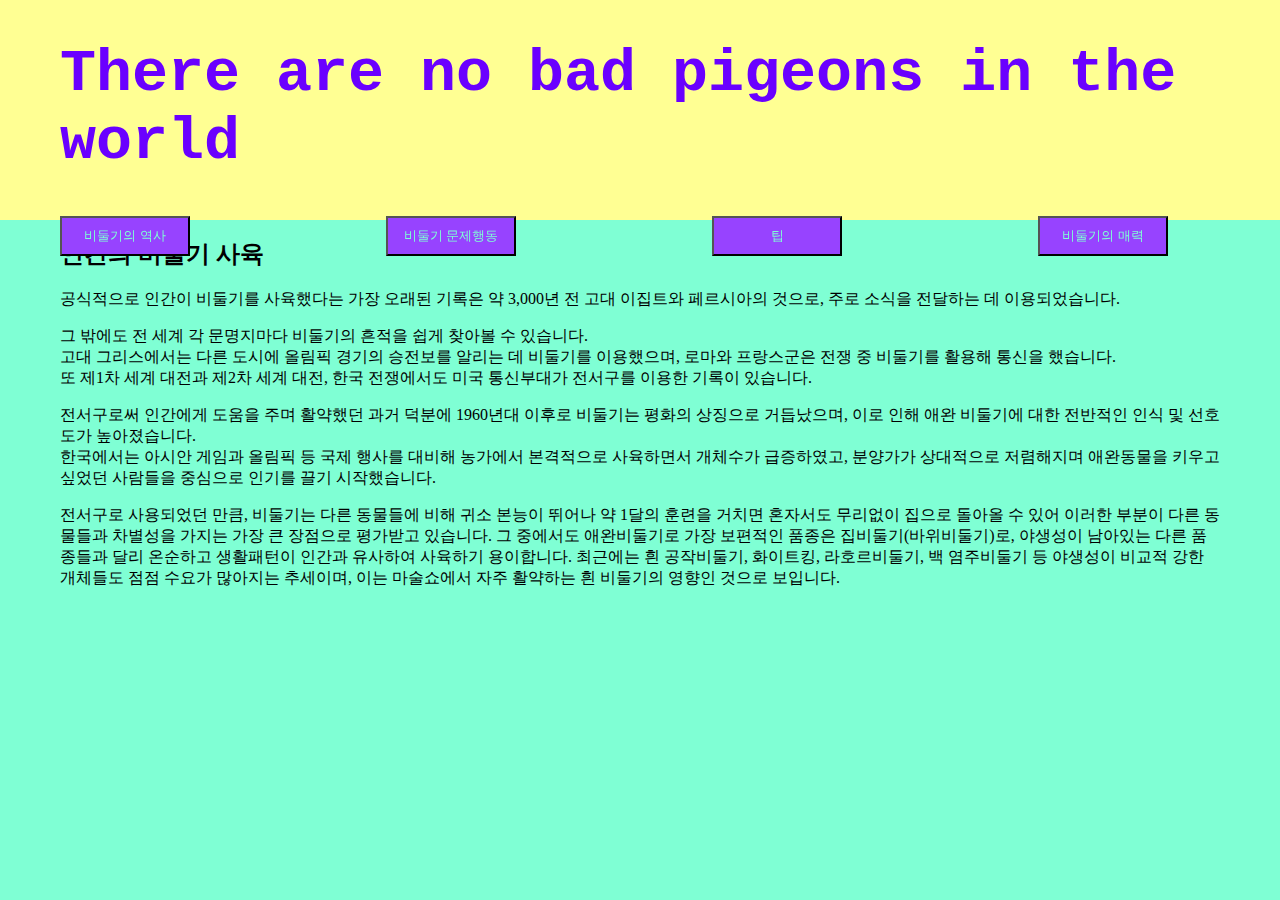
==== history.html @ 58c6b44a "Add files via upload" ====
<!doctype html>
<html>
<head>
  
  <title>세상에 나쁜 비둘기는 없다d</title>
  <meta charset="utf-8">
  <link href="style.css" rel="stylesheet" type="text/css" />
</head>

<body>
    <div class="header">
      <h1 id="f1" onclick="location.href='index.html'">There are no bad pigeons in the world</h1>
        <button type="button" id="bt"onclick="location.href='history.html'">비둘기의 역사</button>
        <button type="button" id="bt"onclick="location.href='matter.html'">비둘기 문제행동</button>
        <button type="button" id="bt"onclick="location.href='tip.html'">팁</button>
        <button type="button" id="bt"onclick="location.href='character.html'">비둘기의 매력</button>
    </div>

    <div class="main">
        <h2>인간의 비둘기 사육</h2>

        <p>
          공식적으로 인간이 비둘기를 사육했다는 가장 오래된 기록은 약 3,000년 전 고대 이집트와 페르시아의 것으로, 
          주로 소식을 전달하는 데 이용되었습니다.
        </p>
        <p>
           그 밖에도 전 세계 각 문명지마다 비둘기의 흔적을 쉽게 찾아볼 수 있습니다. 
           <br>고대 그리스에서는 다른 도시에 올림픽 경기의 승전보를 알리는 데 비둘기를 이용했으며, 로마와 프랑스군은 전쟁 중 비둘기를 활용해 통신을 했습니다.
           <br>또 제1차 세계 대전과 제2차 세계 대전, 한국 전쟁에서도 미국 통신부대가 전서구를 이용한 기록이 있습니다.
        </p>
        <p>
            전서구로써 인간에게 도움을 주며 활약했던 과거 덕분에 1960년대 이후로 비둘기는 평화의 상징으로 거듭났으며, 이로 인해 애완 비둘기에 대한 전반적인 인식 및 선호도가 높아졌습니다.
           <br>한국에서는 아시안 게임과 올림픽 등 국제 행사를 대비해 농가에서 본격적으로 사육하면서 개체수가 급증하였고, 분양가가 상대적으로 저렴해지며 애완동물을 키우고 싶었던 사람들을 중심으로 인기를 끌기 시작했습니다.
        </p>

        <p>
            전서구로 사용되었던 만큼, 비둘기는 다른 동물들에 비해 귀소 본능이 뛰어나 약 1달의 훈련을 거치면 혼자서도 무리없이 집으로 돌아올 수 있어 이러한 부분이 다른 동물들과 차별성을 가지는 가장 큰 장점으로 평가받고 있습니다.
            그 중에서도 애완비둘기로 가장 보편적인 품종은 집비둘기(바위비둘기)로, 야생성이 남아있는 다른 품종들과 달리 온순하고 생활패턴이 인간과 유사하여 사육하기 용이합니다.
            최근에는 흰 공작비둘기, 화이트킹, 라호르비둘기, 백 염주비둘기 등 야생성이 비교적 강한 개체들도 점점 수요가 많아지는 추세이며, 이는 마술쇼에서 자주 활약하는 흰 비둘기의 영향인 것으로 보입니다.
           
        </p>
    
      </div>
    
    </body>
    
    </html>
---- style.css ----
body {
  background:#7FFFD4;
  display:block;
  margin:0;
  padding:0;
}

.header {
  position:fixed;

  width:100%;
  height:200px;
  padding-bottom: 20px;
  padding-left:60px;
  padding-right:60px;
  background:#ffff93;
  text-align:left; 
  
}

.main {
  padding-top:17%;
  padding-left:60px;
  padding-right:60px;
  padding-bottom:120px;
  height:100%;
  text-align:left;
}

  #bt {
    background-color:#9743ff;
    color:#7FFFD4;
    height:40px; 
    width:130px;
  }


button + button {

  margin-left: 15%;
  
  }

#bt:hover {
  background-color:#ff19ff;
  transition: 0.2s;
}

#f1 {
  font-family :"Lucida Console", "Courier New", monospace;
  font-size: 60px;
  color: #6a00ff;
}

#f1:hover {
  color:#ff19ff;
  transition: 0.2s;
}

.container {
  position: relative; /* 이미지 위치를 조정할 때 필요한 컨테이너의 위치를 설정합니다. */
}

#img {
  position: absolute; /* 이미지를 절대 위치로 설정합니다. */
  top: 50px; /* 위에서부터의 거리를 설정합니다. */
  left: 50px; /* 왼쪽에서부터의 거리를 설정합니다. */
  width: 200px; /* 이미지의 너비를 조정합니다. */
  height: auto; /* 이미지의 높이를 자동으로 조정합니다. */
}
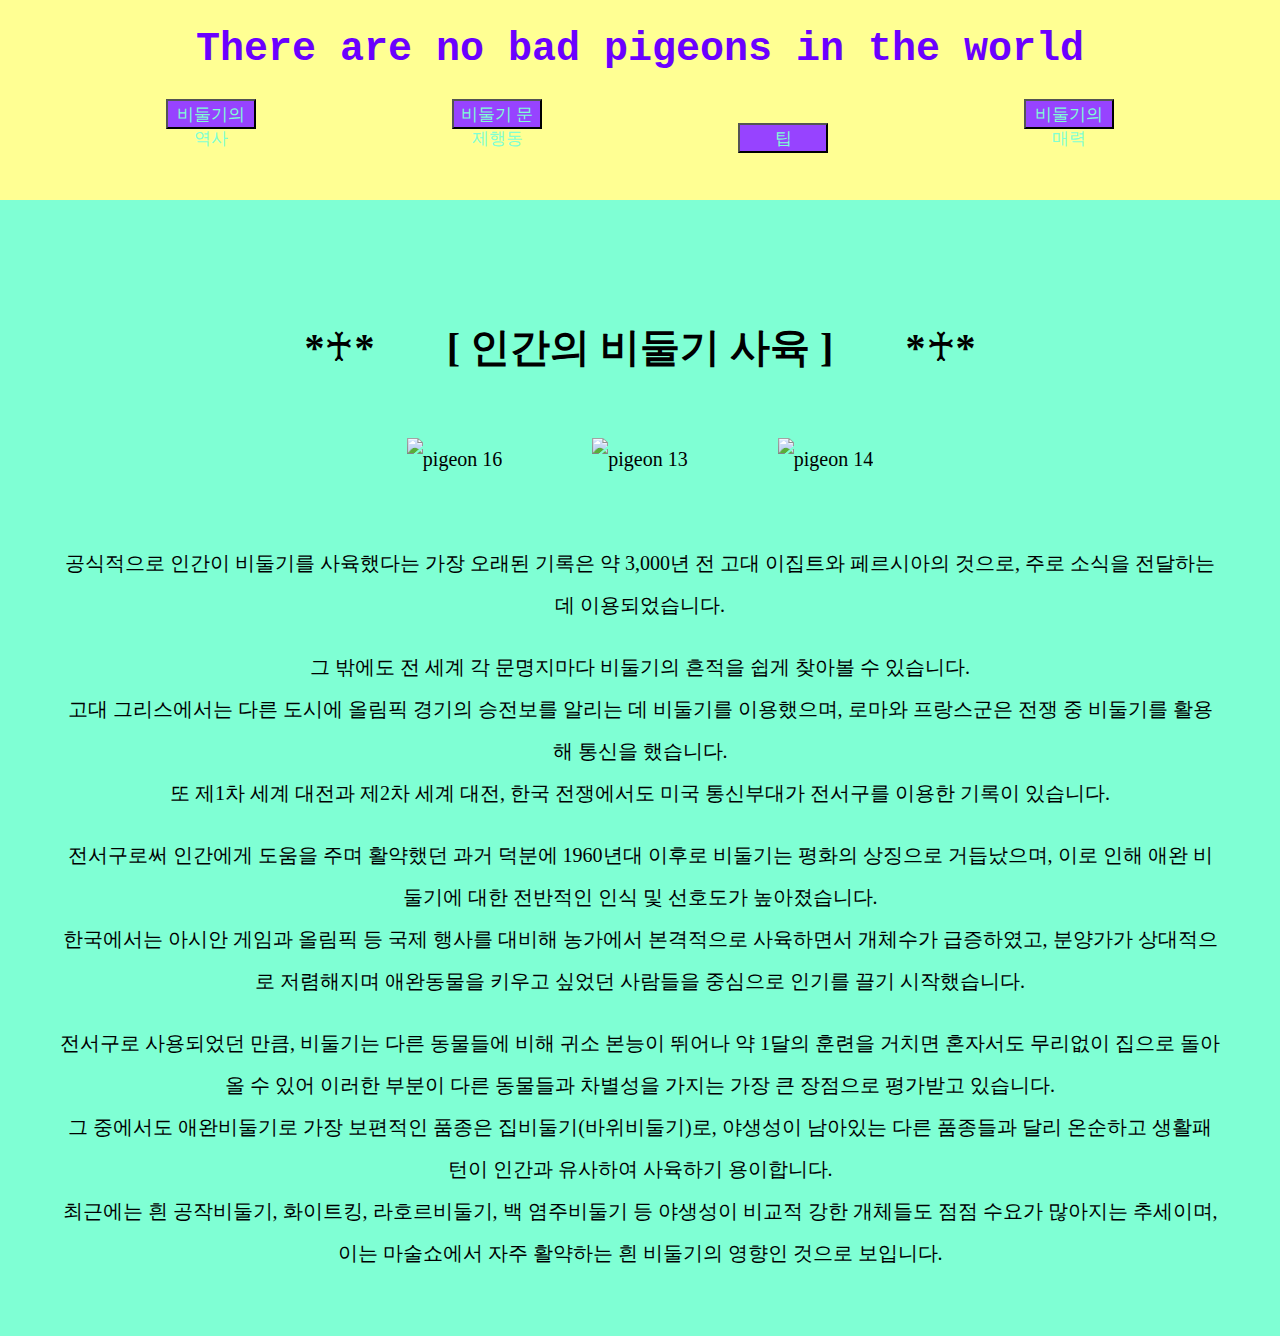
==== commit 68cb4652: "Update history.html" ====
--- a/history.html
+++ b/history.html
@@ -2,7 +2,7 @@
 <html>
 <head>
   
-  <title>세상에 나쁜 비둘기는 없다d</title>
+  <title>세상에 나쁜 비둘기는 없다</title>
   <meta charset="utf-8">
   <link href="style.css" rel="stylesheet" type="text/css" />
 </head>
@@ -17,8 +17,15 @@
     </div>
 
     <div class="main">
-        <h2>인간의 비둘기 사육</h2>
-
+        <h1>⛓𓌹*♰*𓌺⛓ [ 인간의 비둘기 사육 ] ⛓𓌹*♰*𓌺⛓</h1>
+        <br>
+        <img src="pigeon 16.png" alt="pigeon 16" height="400">  
+        &nbsp;&nbsp;&nbsp;&nbsp;&nbsp;&nbsp;&nbsp;&nbsp;&nbsp;&nbsp;&nbsp;&nbsp;&nbsp;&nbsp;&nbsp;&nbsp;
+        <img src="pigeon 13.png" alt="pigeon 13" height="400">
+        &nbsp;&nbsp;&nbsp;&nbsp;&nbsp;&nbsp;&nbsp;&nbsp;&nbsp;&nbsp;&nbsp;&nbsp;&nbsp;&nbsp;&nbsp;&nbsp;
+        <img src="pigeon 14.png" alt="pigeon 14" height="400"> 
+        <br>
+        <br>
         <p>
           공식적으로 인간이 비둘기를 사육했다는 가장 오래된 기록은 약 3,000년 전 고대 이집트와 페르시아의 것으로, 
           주로 소식을 전달하는 데 이용되었습니다.
@@ -35,13 +42,13 @@
 
         <p>
             전서구로 사용되었던 만큼, 비둘기는 다른 동물들에 비해 귀소 본능이 뛰어나 약 1달의 훈련을 거치면 혼자서도 무리없이 집으로 돌아올 수 있어 이러한 부분이 다른 동물들과 차별성을 가지는 가장 큰 장점으로 평가받고 있습니다.
-            그 중에서도 애완비둘기로 가장 보편적인 품종은 집비둘기(바위비둘기)로, 야생성이 남아있는 다른 품종들과 달리 온순하고 생활패턴이 인간과 유사하여 사육하기 용이합니다.
-            최근에는 흰 공작비둘기, 화이트킹, 라호르비둘기, 백 염주비둘기 등 야생성이 비교적 강한 개체들도 점점 수요가 많아지는 추세이며, 이는 마술쇼에서 자주 활약하는 흰 비둘기의 영향인 것으로 보입니다.
+            <br>그 중에서도 애완비둘기로 가장 보편적인 품종은 집비둘기(바위비둘기)로, 야생성이 남아있는 다른 품종들과 달리 온순하고 생활패턴이 인간과 유사하여 사육하기 용이합니다.
+            <br>최근에는 흰 공작비둘기, 화이트킹, 라호르비둘기, 백 염주비둘기 등 야생성이 비교적 강한 개체들도 점점 수요가 많아지는 추세이며, 이는 마술쇼에서 자주 활약하는 흰 비둘기의 영향인 것으로 보입니다.
            
         </p>
-    
+        <br>
       </div>
     
     </body>
     
-    </html>+    </html>
--- a/style.css
+++ b/style.css
@@ -3,35 +3,58 @@
   display:block;
   margin:0;
   padding:0;
+  display: flex;
+  justify-content: center;
 }
 
 .header {
   position:fixed;
 
   width:100%;
-  height:200px;
+  height:180px;
   padding-bottom: 20px;
   padding-left:60px;
   padding-right:60px;
   background:#ffff93;
-  text-align:left; 
+  text-align:center; 
+  
   
 }
 
 .main {
-  padding-top:17%;
+  padding-top: 300px;
   padding-left:60px;
   padding-right:60px;
   padding-bottom:120px;
   height:100%;
-  text-align:left;
+  font-family: 'ChosunGs';
+  font-size: 20px;
+    height:40px; 
+   text-align:center;
+   line-height: 210%;
+}
+
+.main2 {
+  padding-top: 300px;
+  padding-left:60px;
+  padding-right:60px;
+  padding-bottom:120px;
+  height:100%;
+  font-family: 'HakgyoansimBombanghakR';
+  color:#ec5200;
+  font-size: 35px;
+    height:40px;
+   text-align:center;
+   line-height: 210%;
 }
 
   #bt {
     background-color:#9743ff;
     color:#7FFFD4;
-    height:40px; 
-    width:130px;
+    font-family: 'ChosunGs';
+    font-size: 13pt;
+    height:30px; 
+    width:90px;
   }
 
 
@@ -48,7 +71,7 @@
 
 #f1 {
   font-family :"Lucida Console", "Courier New", monospace;
-  font-size: 60px;
+  font-size: 40px;
   color: #6a00ff;
 }
 
@@ -57,14 +80,20 @@
   transition: 0.2s;
 }
 
-.container {
-  position: relative; /* 이미지 위치를 조정할 때 필요한 컨테이너의 위치를 설정합니다. */
+html{
+  cursor: url(cursor.png) 60 60, default
 }
 
-#img {
-  position: absolute; /* 이미지를 절대 위치로 설정합니다. */
-  top: 50px; /* 위에서부터의 거리를 설정합니다. */
-  left: 50px; /* 왼쪽에서부터의 거리를 설정합니다. */
-  width: 200px; /* 이미지의 너비를 조정합니다. */
-  height: auto; /* 이미지의 높이를 자동으로 조정합니다. */
-}+@font-face {
+  font-family: 'HakgyoansimBombanghakR';
+  src: url('https://fastly.jsdelivr.net/gh/projectnoonnu/noonfonts_2307-2@1.0/HakgyoansimBombanghakR.woff2') format('woff2');
+  font-weight: normal;
+  font-style: normal;
+}
+
+@font-face {
+  font-family: 'ChosunGs';
+  src: url('https://fastly.jsdelivr.net/gh/projectnoonnu/noonfonts_20-04@1.0/ChosunGs.woff') format('woff');
+  font-weight: normal;
+  font-style: normal;
+}
